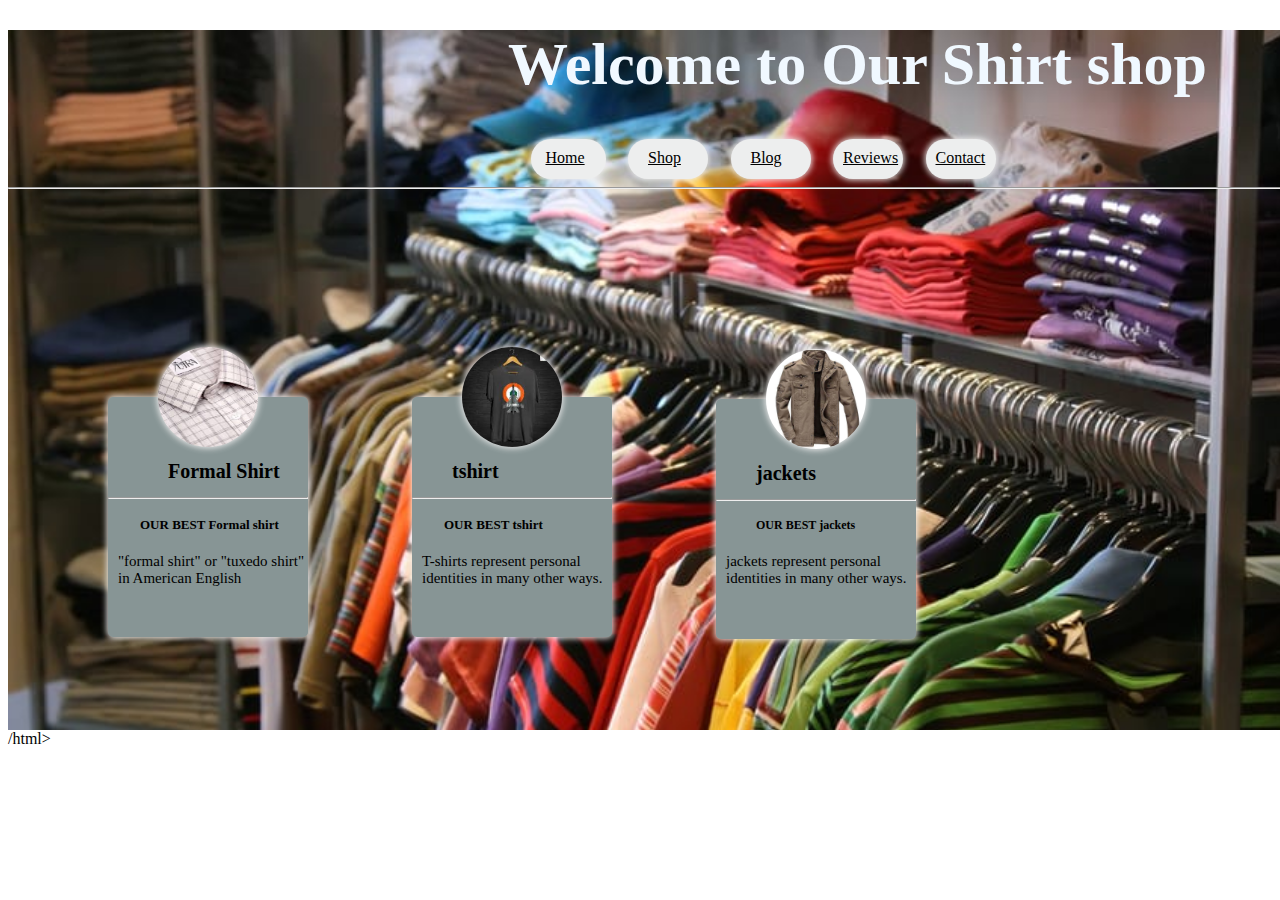
==== Assignment16/index.html @ bc3da513 "assignment 16" ====
<!DOCTYPE html>
<html lang="en">

<head>
    <meta charset="UTF-8">
    <meta name="viewport" content="width=device-width, initial-scale=1.0">
    <title>Shirt Shope</title>
    <link rel="stylesheet" href="style.css">
</head>
<body>
    <div class="container">
        <div class="header">
            <header><b>Welcome to Our Shirt shop</b></header>
        </div>
        <div>
           <nav class="nav">
        
                    <a class="nav1" style="padding-left:15px ;"><u> Home</u></a>
                    <a class="nav1" style="padding-left:20px ;"><u> Shop </u></a>
                    <a class="nav1" style="padding-left:20px ;"><u> Blog </u></a>
                    <a class="nav1"><u>Reviews</u> </a>
                    <a class="nav1"><u> Contact </u> </a>      
           </nav>
        </div><hr>
        <div class="crd">
            <img class="shubh-img" src="images/formal.jpeg" alt="">
            <h1 class="card-title">Formal Shirt</h1><HR></HR>
            <p class="text" style="margin-left: 22px;font-size: 13px;"><B> OUR BEST Formal shirt</B></p>
            <p style="font-size: 15px;margin-left: 10px;">"formal shirt" or "tuxedo shirt" in American English</p>
            <p><i class="fa-duotone fa-star"></i></p>
          </div>
          <div class="crd">
            <img class="shubh-img" src="images/tshairt.jpeg" alt="">
            <h1 class="card-title" style="margin-left: 40px;">tshirt</h1><HR></HR>
            <p class="text" style="margin-left: 22px;font-size: 13px;"><B> OUR BEST tshirt</B></p>
            <p style="font-size: 15px;margin-left: 10px;">T-shirts represent personal identities in many other ways.</p>
            <p><i class="fa-duotone fa-star"></i></p>
          </div>
          <div class="crd">
            <img class="shubh-img" src="images/jackets.jpg" alt="">
            <h1 class="card-title"  style="margin-left: 40px;">jackets</h1><HR></HR>
            <p class="text" style="margin-left: 30px;font-size: 12px;"><B> OUR BEST jackets</B></p>
            <p style="font-size: 15px;margin-left: 10px;">jackets represent personal identities in many other ways.</p>
            <p><i class="fa-duotone fa-star"></i></p>
          </div>
    </div>  
</body>
/html>
---- Assignment16/style.css ----
.container{
    background-image: url(images/3D1.jpg);
    background-size: cover;
    height: 700px;
    width: 1510px;
    position: relative;
}
.background-img{
    height: 600px;
    width: 1510px;
    margin-top: 30px;
    position: relative;
    background: fixed;
    margin-bottom: 40px;
}
.header{
    margin-left: 500px;
    font-size: 60px;
    color: aliceblue;
    position: sticky;
    margin-top: 30px;
    margin-bottom: 40px;    
}
.main{
    display: flex;
    margin-top: 50px;
    justify-content: space-evenly;
}
.crd{
background-color: rgb(135, 149, 149);
   height: 240px;
   width: 200px;
   border-radius: 5px;
   border: 1px rgb(238, 233, 233);
   box-shadow: 0px 0px 6px 1px rgb(240, 239, 239);
   margin-top: 200px;
   margin-left: 100px;
   display: flex;
   display: inline-block;
   position: relative;
}
.shubh-img{
    background-color: rgb(237, 238, 238);
    position: absolute;
    height: 100px;
    border: none;
    border-radius: 100px;
    border: 1px rgb(238, 233, 233);
    box-shadow: 0px 0px 6px 1px rgb(240, 239, 239);
    margin: 0 auto;
    width: 100px;
    left: 50px;
    top: -50px;
}
.card-title{
    margin-left: 60px;
    font-size: 20px;
    padding-top: 50px;
    
   }
   .text{
    font-size: 5px;
    padding: 5px 10px;
    text-align: justify;
   }
   .nav{
    color: #f7f4f4;
    margin-left: 200px;
    display: flex;
    margin-left: 500px;
    margin-right: 500px;
    justify-content: space-evenly;
   
   }
   .nav1{
    height: 30px;
    width: 60px;
    background-color: rgb(237, 238, 238);
    border-radius: 25px;
    border: 1px rgb(238, 233, 233);
    box-shadow: 0px 0px 6px 1px rgb(240, 239, 239);
    color: #000;
    padding-left: 10px;
    padding-top: 10px;
   }
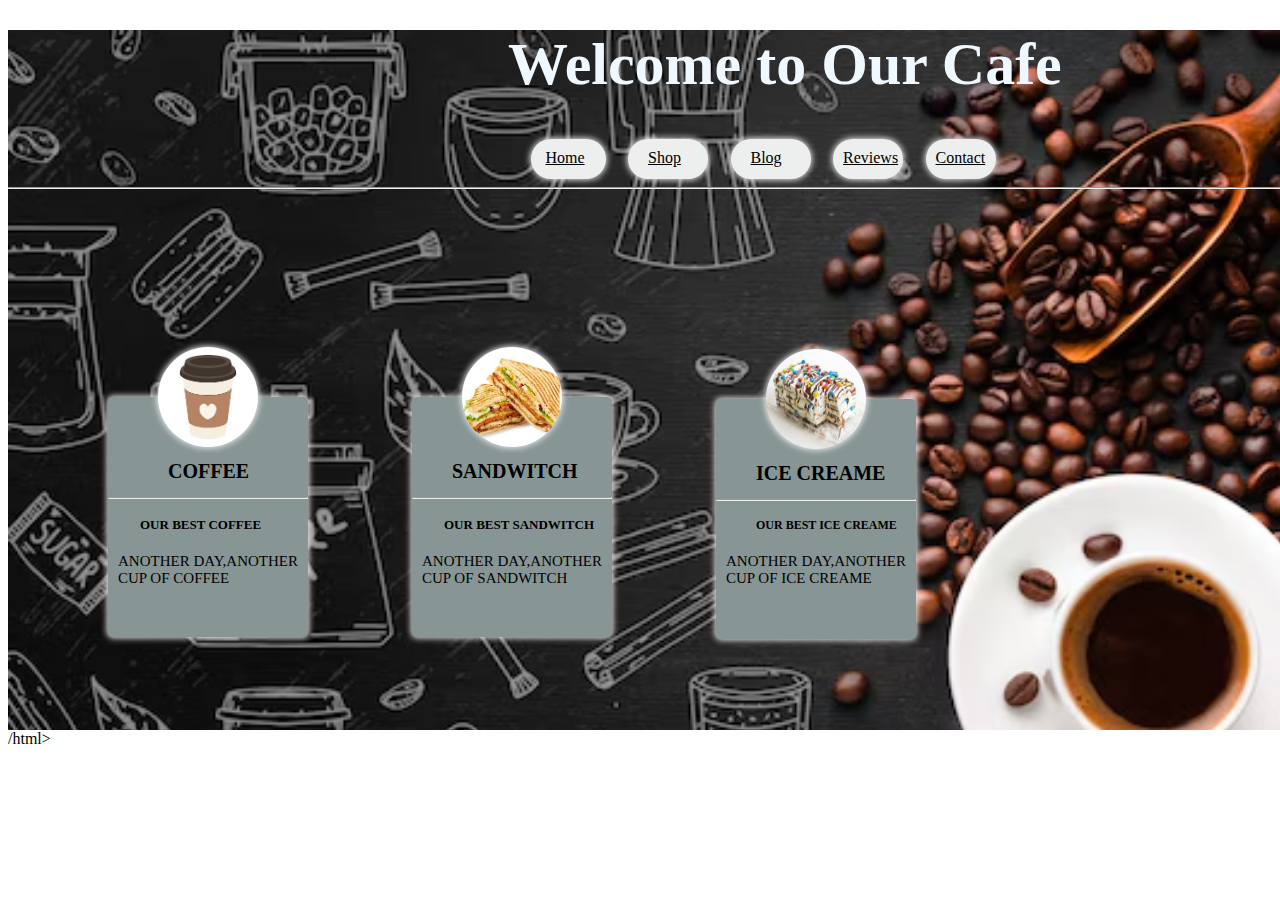
==== commit 9446ed33: "Assignment 17 changed" ====
--- a/Assignment16/index.html
+++ b/Assignment16/index.html
@@ -4,13 +4,13 @@
 <head>
     <meta charset="UTF-8">
     <meta name="viewport" content="width=device-width, initial-scale=1.0">
-    <title>Shirt Shope</title>
+    <title>Cafe</title>
     <link rel="stylesheet" href="style.css">
 </head>
 <body>
     <div class="container">
         <div class="header">
-            <header><b>Welcome to Our Shirt shop</b></header>
+            <header><b>Welcome to Our Cafe</b></header>
         </div>
         <div>
            <nav class="nav">
@@ -23,24 +23,24 @@
            </nav>
         </div><hr>
         <div class="crd">
-            <img class="shubh-img" src="images/formal.jpeg" alt="">
-            <h1 class="card-title">Formal Shirt</h1><HR></HR>
-            <p class="text" style="margin-left: 22px;font-size: 13px;"><B> OUR BEST Formal shirt</B></p>
-            <p style="font-size: 15px;margin-left: 10px;">"formal shirt" or "tuxedo shirt" in American English</p>
+            <img class="coffee-img" src="images/coffee.jpg" alt="">
+            <h1 class="card-title">COFFEE</h1><HR></HR>
+            <p class="text" style="margin-left: 22px;font-size: 13px;"><B> OUR BEST COFFEE</B></p>
+            <p style="font-size: 15px;margin-left: 10px;">ANOTHER DAY,ANOTHER CUP OF COFFEE</p>
             <p><i class="fa-duotone fa-star"></i></p>
           </div>
           <div class="crd">
-            <img class="shubh-img" src="images/tshairt.jpeg" alt="">
-            <h1 class="card-title" style="margin-left: 40px;">tshirt</h1><HR></HR>
-            <p class="text" style="margin-left: 22px;font-size: 13px;"><B> OUR BEST tshirt</B></p>
-            <p style="font-size: 15px;margin-left: 10px;">T-shirts represent personal identities in many other ways.</p>
+            <img class="coffee-img" src="images/sand.jpg" alt="">
+            <h1 class="card-title" style="margin-left: 40px;">SANDWITCH</h1><HR></HR>
+            <p class="text" style="margin-left: 22px;font-size: 13px;"><B> OUR BEST SANDWITCH</B></p>
+            <p style="font-size: 15px;margin-left: 10px;">ANOTHER DAY,ANOTHER CUP OF SANDWITCH</p>
             <p><i class="fa-duotone fa-star"></i></p>
           </div>
           <div class="crd">
-            <img class="shubh-img" src="images/jackets.jpg" alt="">
-            <h1 class="card-title"  style="margin-left: 40px;">jackets</h1><HR></HR>
-            <p class="text" style="margin-left: 30px;font-size: 12px;"><B> OUR BEST jackets</B></p>
-            <p style="font-size: 15px;margin-left: 10px;">jackets represent personal identities in many other ways.</p>
+            <img class="coffee-img" src="images/ice.jpg" alt="">
+            <h1 class="card-title"  style="margin-left: 40px;">ICE CREAME</h1><HR></HR>
+            <p class="text" style="margin-left: 30px;font-size: 12px;"><B> OUR BEST ICE CREAME</B></p>
+            <p style="font-size: 15px;margin-left: 10px;">ANOTHER DAY,ANOTHER CUP OF ICE CREAME</p>
             <p><i class="fa-duotone fa-star"></i></p>
           </div>
     </div>  
--- a/Assignment16/style.css
+++ b/Assignment16/style.css
@@ -1,5 +1,5 @@
 .container{
-    background-image: url(images/3D1.jpg);
+    background-image: url(images/background.avif);
     background-size: cover;
     height: 700px;
     width: 1510px;
@@ -39,7 +39,7 @@
    display: inline-block;
    position: relative;
 }
-.shubh-img{
+.coffee-img{
     background-color: rgb(237, 238, 238);
     position: absolute;
     height: 100px;
